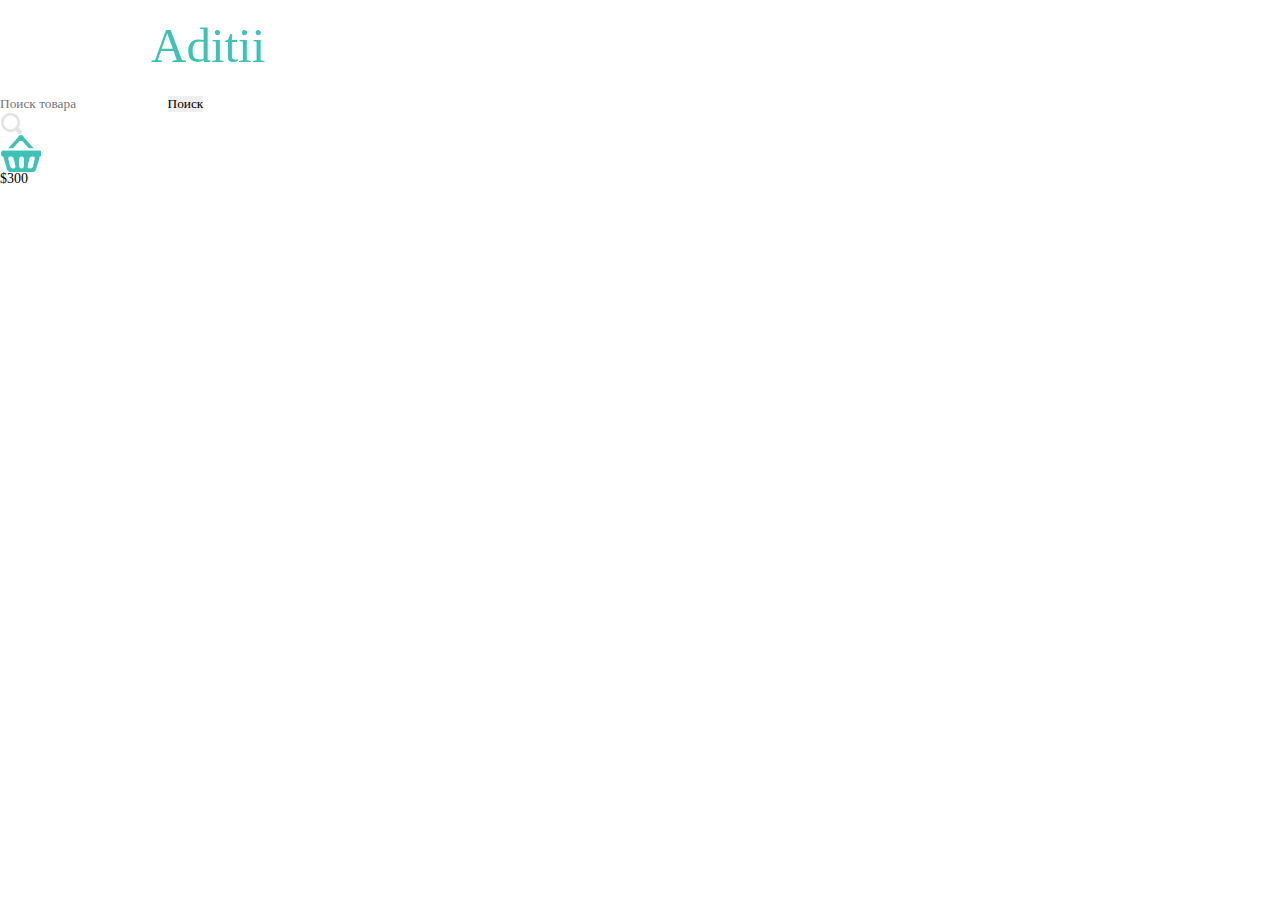
==== index.html @ f2e685dd "add cr" ====
<!DOCTYPE html>
<html lang="ru">
<head>
    <meta charset="UTF-8">
    <meta http-equiv="X-UA-Compatible" content="IE=edge">
    <meta name="viewport" content="width=device-width, initial-scale=1.0">
    <link rel="stylesheet" href="./css/zeroing-style.css">
    <link rel="stylesheet" href="./css/style.css">
    <title>Работа 1</title>
</head>
<body>
<header class="header">
    <!-- Почитай про БЭМ -->
    <!-- Файлы называй с маленькой буквы и никогда не используй пробелы -->
  <div class="content">

    <div class="text">
      <p>Aditii</p>
    </div>

    <div class="search__field">
       <form action="" method="get">
         <input name="s" placeholder="Поиск товара" type="search">
         <button type="submit">Поиск</button>
       </form>
    </div>

    <div class="img__magnifier">
      <img src="img/Shape%201@1X.png" alt="Лупа поиска">
    </div>

    <div class="img__basket">
      <img src="img/Shape%202@1X.png" alt="Корзинка">
    </div>

    <div class="text__prices">
      <p>$300</p>
    </div>

  </div>

</header>

</body>
</html>
---- css/zeroing-style.css ----
/*Обнуление*/
*{
	padding: 0;
	margin: 0;
	border: 0;
}
*,*:before,*:after{
	-moz-box-sizing: border-box;
	-webkit-box-sizing: border-box;
	box-sizing: border-box;
}
:focus,:active{outline: none;}
a:focus,a:active{outline: none;}

nav,footer,header,aside{display: block;}

html,body{
	height: 100%;
	width: 100%;
	font-size: 100%;
	line-height: 1;
	font-size: 14px;
	-ms-text-size-adjust: 100%;
	-moz-text-size-adjust: 100%;
	-webkit-text-size-adjust: 100%;
}
input,button,textarea{font-family:inherit;}

input::-ms-clear{display: none;}
button{cursor: pointer;}
button::-moz-focus-inner {padding:0;border:0;}
a, a:visited{text-decoration: none;}
a:hover{text-decoration: none;}
ul li{list-style: none;}
img{vertical-align: top;}

h1,h2,h3,h4,h5,h6{font-size:inherit;font-weight: 400;}
/*--------------------*/

.bigred{
	font-size: 20px;
	color: red;
}
---- css/style.css ----
/* Отступы не равномерные сделай что все было одинаковое */

@font-face { /* Шрифты выносят в отдел */
	font-family: 'TimesNewRomanPSMT';
	src: url('../fonts/times.eot');
	src: local('☺'), url('../fonts/times.woff') format('woff'), url('../fonts/times.ttf') format('truetype'), url('../fonts/times.svg') format('svg');
	font-weight: normal;
	font-style: normal;
}
body{
display: flex; /* Зачем тебе это */
background-color: #fff;
max-width: 1280px 1892px; /* Неправильно используешь это свойство */
font-family: serif;
}
.header{
    max-width: 1312px 85px; /* Неправильно используешь это свойство */
}
.content{

}
.text{
    opacity:1; /* Зачем тебе это свойство */
    color:#3CC3B5;
    font-family:Lobster1.4,AdobeInvisFont,MyriadPro-Regular;  /* Что это за шрифты */
    font-size:49px;
    align:left; /* Нет такого свойста */
    margin-left: 151px;
    margin-top: 21px;
}
.search__field{
    opacity:1;  /* Зачем тебе это свойство */
background-color:#FFFFFF;  /* #FFFFFF можно сократить */
margin-left 170px;  /* нет двоеточия */
margin-top: 26px;
width: 435px;
header: 32px; /* нет такого свойства */
stroke: panel 2px; /* нет такого свойства */
}
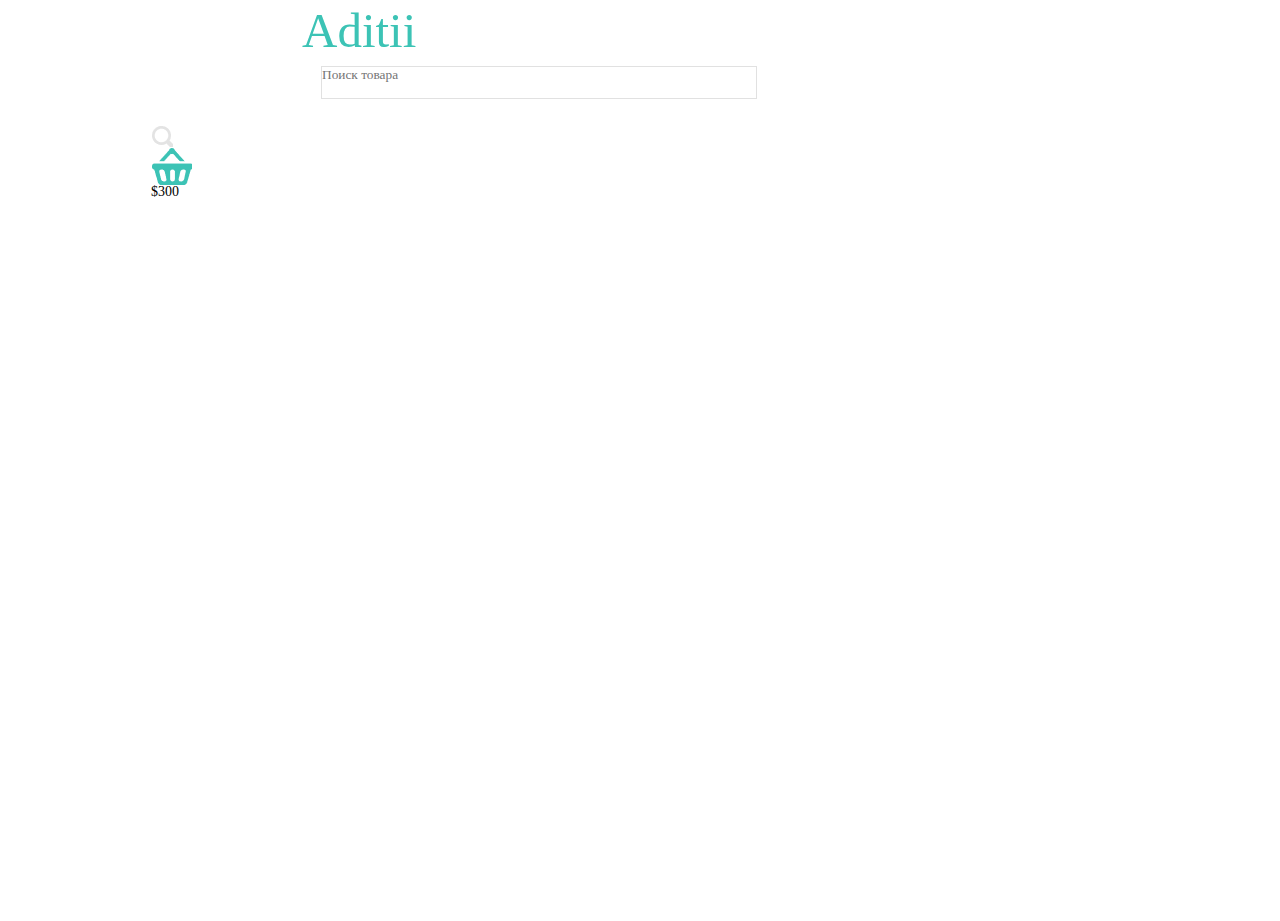
==== commit 10121d7e: "Add files via upload" ====
--- a/index.html
+++ b/index.html
@@ -10,8 +10,6 @@
 </head>
 <body>
 <header class="header">
-    <!-- Почитай про БЭМ -->
-    <!-- Файлы называй с маленькой буквы и никогда не используй пробелы -->
   <div class="content">
 
     <div class="text">
@@ -21,7 +19,7 @@
     <div class="search__field">
        <form action="" method="get">
          <input name="s" placeholder="Поиск товара" type="search">
-         <button type="submit">Поиск</button>
+     
        </form>
     </div>
 
--- a/css/style.css
+++ b/css/style.css
@@ -1,40 +1,37 @@
-
-/* Отступы не равномерные сделай что все было одинаковое */
-
-@font-face { /* Шрифты выносят в отдел */
-	font-family: 'TimesNewRomanPSMT';
-	src: url('../fonts/times.eot');
-	src: local('☺'), url('../fonts/times.woff') format('woff'), url('../fonts/times.ttf') format('truetype'), url('../fonts/times.svg') format('svg');
-	font-weight: normal;
-	font-style: normal;
-}
 body{
-display: flex; /* Зачем тебе это */
-background-color: #fff;
-max-width: 1280px 1892px; /* Неправильно используешь это свойство */
-font-family: serif;
+    font-family: "Times New Roman", Times, Baskerville, Georgia, serif;
+    background-color: #fff;
 }
 .header{
-    max-width: 1312px 85px; /* Неправильно используешь это свойство */
+    width: 1280px;
+    height: 84px;
+    background-color: #ffffff;
+} 
+.content{ 
+    margin: 21px 151px;
 }
-.content{
+.text{
+    font-family: 'Lobster 1 . 4';
+    font-size: 49px;
+    line-height: 19px;
+    font-weight: 400;
+    color: #3cc3b5;
+    margin: 21px 151px;
 
 }
-.text{
-    opacity:1; /* Зачем тебе это свойство */
-    color:#3CC3B5;
-    font-family:Lobster1.4,AdobeInvisFont,MyriadPro-Regular;  /* Что это за шрифты */
-    font-size:49px;
-    align:left; /* Нет такого свойста */
-    margin-left: 151px;
-    margin-top: 21px;
+.search__field{
+    width: 436px;
+    height: 33px;
+    background-color: #ffffff;
+    border: 1px solid #e1e1e1;
+    margin: 26px 170px;
 }
-.search__field{
-    opacity:1;  /* Зачем тебе это свойство */
-background-color:#FFFFFF;  /* #FFFFFF можно сократить */
-margin-left 170px;  /* нет двоеточия */
-margin-top: 26px;
-width: 435px;
-header: 32px; /* нет такого свойства */
-stroke: panel 2px; /* нет такого свойства */
+.img__magnifier{
+
 }
+.img__basket{
+
+}
+.text__prices{
+
+}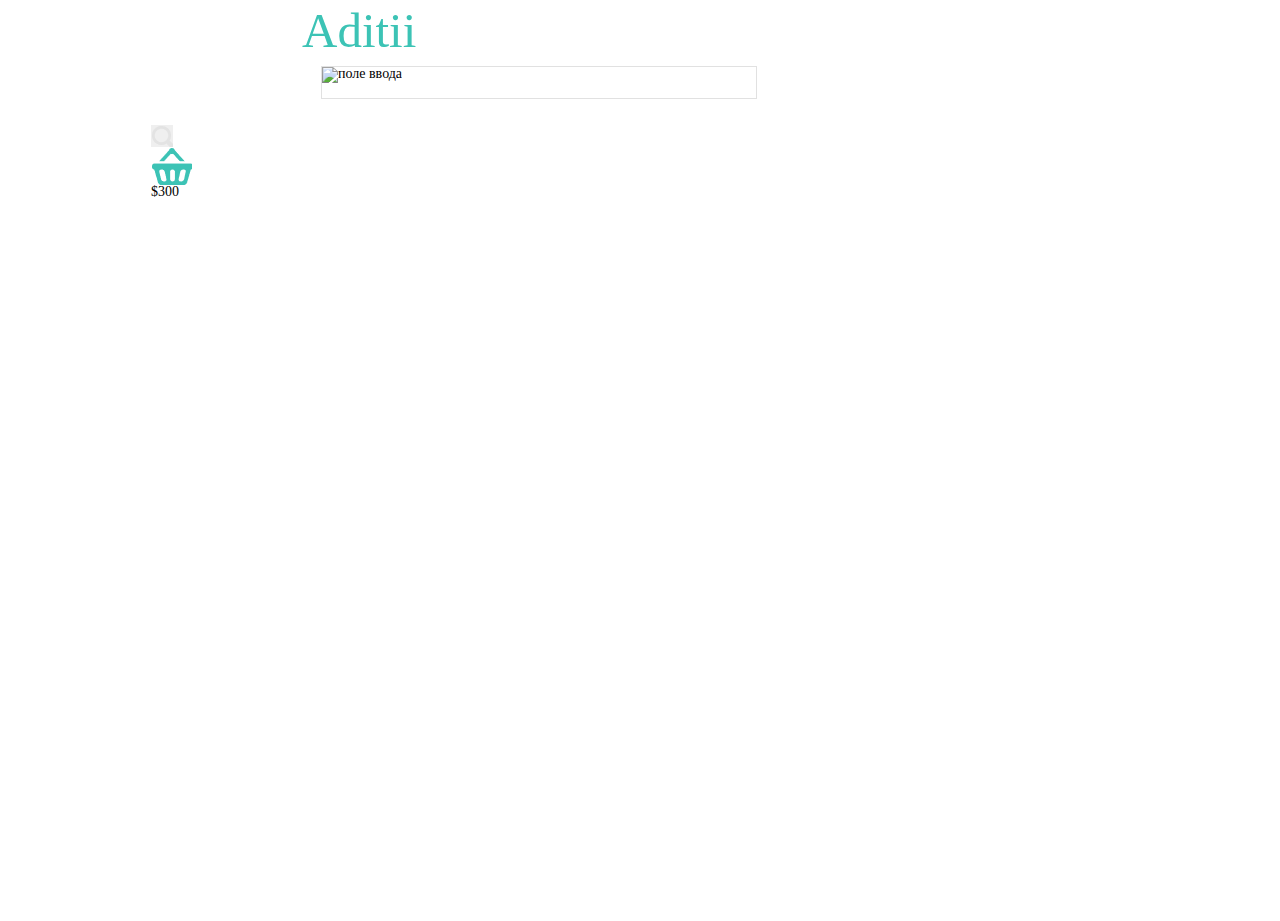
==== commit a629a3bd: "Update index.html" ====
--- a/index.html
+++ b/index.html
@@ -4,6 +4,8 @@
     <meta charset="UTF-8">
     <meta http-equiv="X-UA-Compatible" content="IE=edge">
     <meta name="viewport" content="width=device-width, initial-scale=1.0">
+    <link href="https://fonts.googleapis.com/css2?family=Lobster&display=swap" rel="stylesheet">
+    <link rel="stylesheet" href="./css/fonts.css">
     <link rel="stylesheet" href="./css/zeroing-style.css">
     <link rel="stylesheet" href="./css/style.css">
     <title>Работа 1</title>
@@ -17,14 +19,13 @@
     </div>
 
     <div class="search__field">
-       <form action="" method="get">
-         <input name="s" placeholder="Поиск товара" type="search">
-     
-       </form>
+      <img src="./img/rectangle_3_13.png" alt="поле ввода">
     </div>
 
     <div class="img__magnifier">
-      <img src="img/Shape%201@1X.png" alt="Лупа поиска">
+      <form>
+      <button type="submit"> <img src="img/Shape%201@1X.png" alt="Лупа поиск"></button>
+    </form>
     </div>
 
     <div class="img__basket">
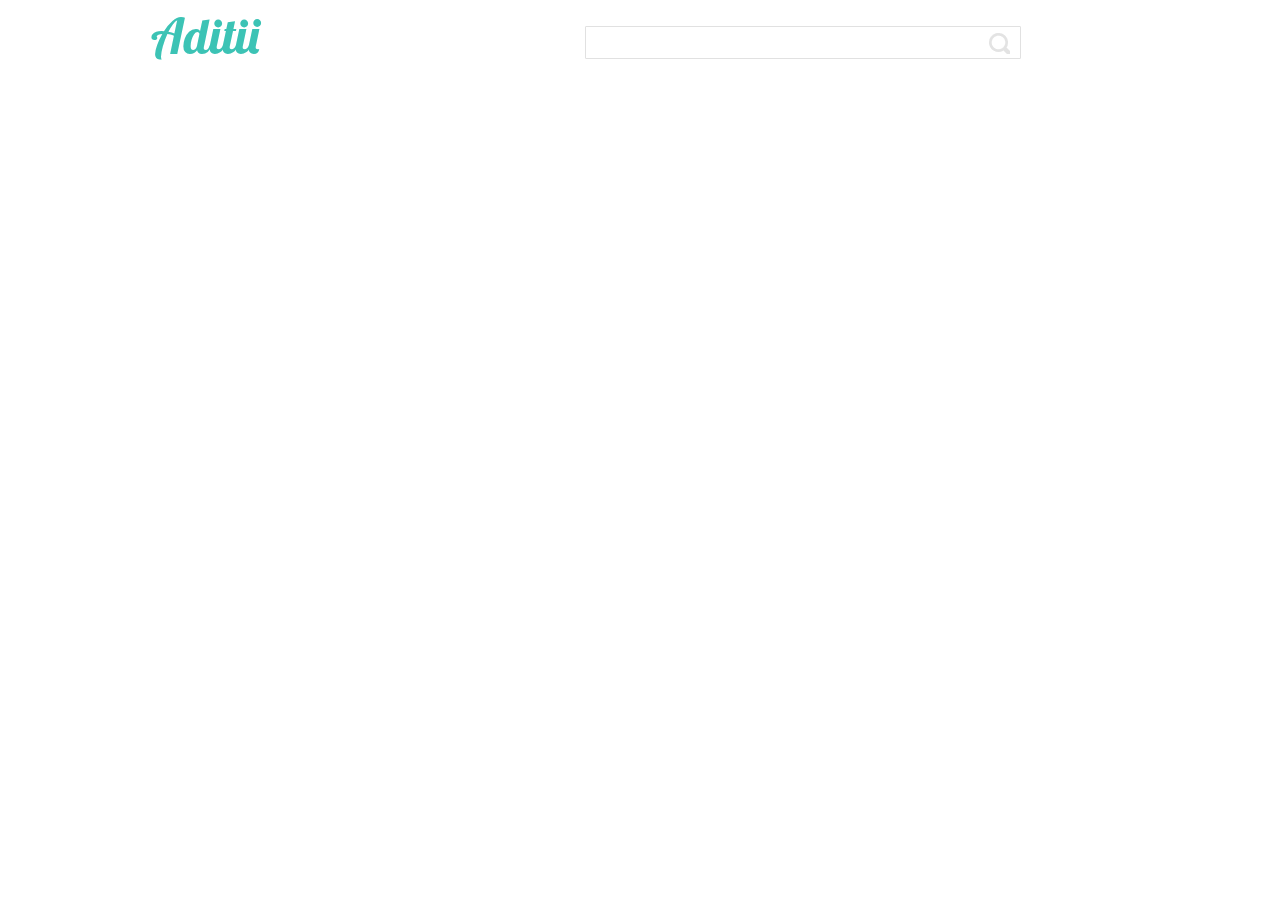
==== commit 0d3b8468: "Update index.html" ====
--- a/index.html
+++ b/index.html
@@ -4,6 +4,9 @@
     <meta charset="UTF-8">
     <meta http-equiv="X-UA-Compatible" content="IE=edge">
     <meta name="viewport" content="width=device-width, initial-scale=1.0">
+    <link rel = "preconnect" href = "https://fonts.googleapis.com">
+    <link rel = "preconnect" href = "https://fonts.gstatic.com" crossorigin>
+    <link href = "https: //fonts.googleapis.com/css2? family = Bebas + Neue & display = swap "rel =" stylesheet ">
     <link href="https://fonts.googleapis.com/css2?family=Lobster&display=swap" rel="stylesheet">
     <link rel="stylesheet" href="./css/fonts.css">
     <link rel="stylesheet" href="./css/zeroing-style.css">
@@ -23,8 +26,9 @@
     </div>
 
     <div class="img__magnifier">
-      <form>
-      <button type="submit"> <img src="img/Shape%201@1X.png" alt="Лупа поиск"></button>
+      <img src="./img/Shape 1@1X.png" alt="Поиск лупа">
+      <form class="position">
+      <button type="submit"></button>
     </form>
     </div>
 
--- a/css/fonts.css
+++ b/css/fonts.css
@@ -0,0 +1,14 @@
+@font-face {
+	font-family: 'Lobster 1 . 4';
+	src: url('../fonts/Lobster_1_4.eot');
+	src: local('☺'), url('../fonts/Lobster_1_4.woff') format('woff'), url('../fonts/Lobster_1_4.ttf') format('truetype'), url('../fonts/Lobster_1_4.svg') format('svg');
+	font-weight: normal;
+	font-style: normal;
+}
+@font-face {
+	font-family: 'Bebas Neue';
+	src: url('../fonts/BebasNeue-Regular/BebasNeue-Regular.eot');
+	src: local('☺'), url('../fonts/BebasNeue-Regular/BebasNeue-Regular.woff') format('woff'), url('../fonts/BebasNeue-Regular/BebasNeue-Regular.ttf') format('truetype'), url('../fonts/BebasNeue-Regular/BebasNeue-Regular.svg') format('svg');
+	font-weight: normal;
+	font-style: normal;
+}
--- a/css/style.css
+++ b/css/style.css
@@ -3,35 +3,53 @@
     background-color: #fff;
 }
 .header{
-    width: 1280px;
-    height: 84px;
+    width: 100%;
+    height: 100vh;
+    display: flex;
+    flex-direction: column;
     background-color: #ffffff;
 } 
 .content{ 
-    margin: 21px 151px;
+    display: flex;
+    max-width: 981px;
 }
 .text{
-    font-family: 'Lobster 1 . 4';
+    font-family: 'Lobster', cursive;
     font-size: 49px;
     line-height: 19px;
     font-weight: 400;
     color: #3cc3b5;
-    margin: 21px 151px;
-
+    margin: 26px 170px 20px 151px;
 }
 .search__field{
     width: 436px;
     height: 33px;
     background-color: #ffffff;
-    border: 1px solid #e1e1e1;
-    margin: 26px 170px;
+    margin: 26px 156px 25px ;
 }
 .img__magnifier{
-
+    width: 22px;
+    height: 22px;
+    position: relative;
+    top: 32px;
+    left: -189px;
+}
+.position{
+    margin: -20px 7px;
+    border-radius: 5px;
+    cursor: pointer;
+    
 }
 .img__basket{
-
+    width: 41px;
+    height: 37px;
+    margin: 21px 17px 26px 156px;
 }
 .text__prices{
-
-}+    font-family: Bebas Neue;
+    font-size: 33px;
+    line-height: 19px;
+    font-weight: 400;
+    color: #a1a1a1;
+    margin: 35px 149px 0px 0px;
+}
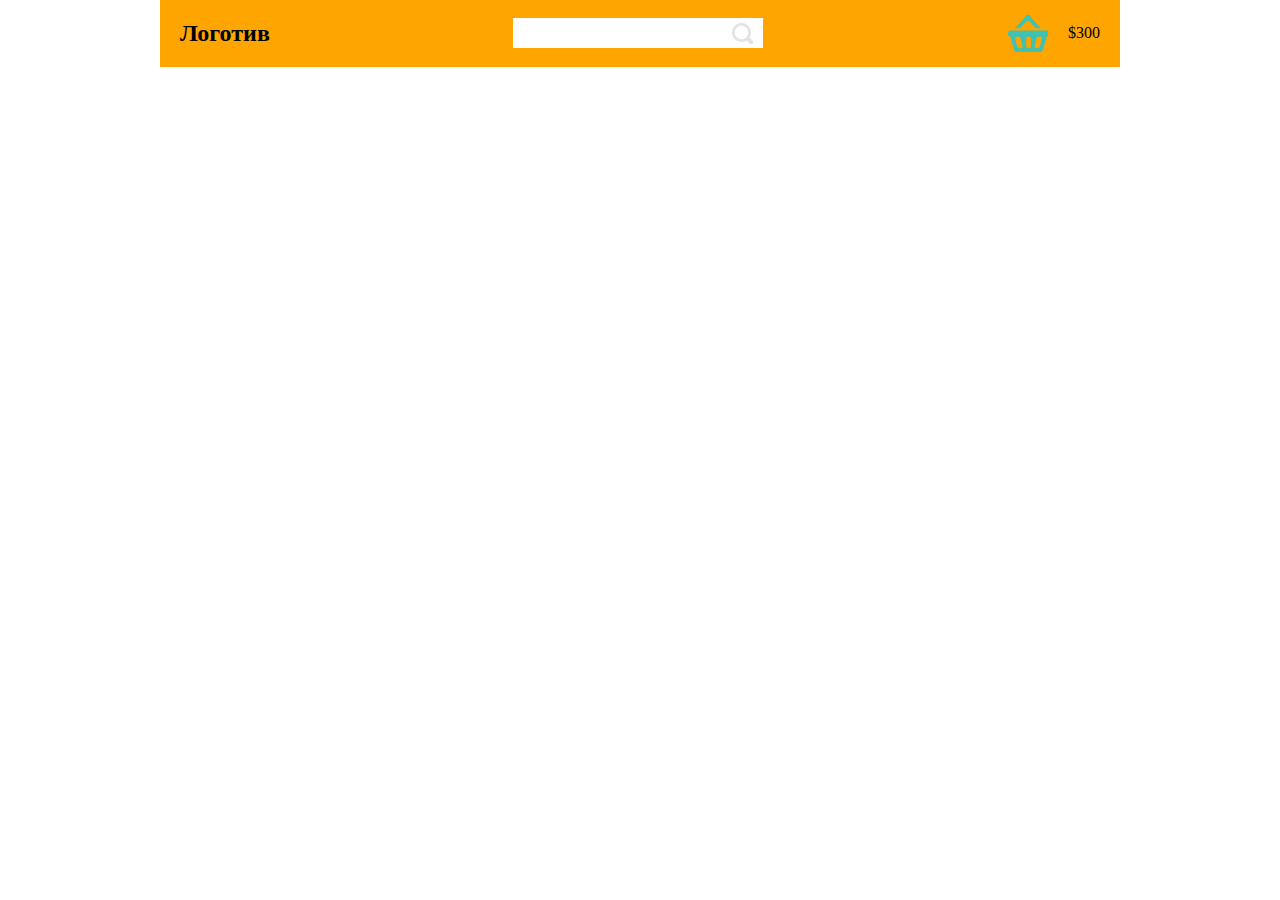
==== commit 8175b7a3: "look how work master" ====
--- a/index.html
+++ b/index.html
@@ -1,48 +1,24 @@
 <!DOCTYPE html>
 <html lang="ru">
-<head>
-    <meta charset="UTF-8">
-    <meta http-equiv="X-UA-Compatible" content="IE=edge">
-    <meta name="viewport" content="width=device-width, initial-scale=1.0">
-    <link rel = "preconnect" href = "https://fonts.googleapis.com">
-    <link rel = "preconnect" href = "https://fonts.gstatic.com" crossorigin>
-    <link href = "https: //fonts.googleapis.com/css2? family = Bebas + Neue & display = swap "rel =" stylesheet ">
-    <link href="https://fonts.googleapis.com/css2?family=Lobster&display=swap" rel="stylesheet">
-    <link rel="stylesheet" href="./css/fonts.css">
-    <link rel="stylesheet" href="./css/zeroing-style.css">
-    <link rel="stylesheet" href="./css/style.css">
-    <title>Работа 1</title>
-</head>
-<body>
-<header class="header">
-  <div class="content">
-
-    <div class="text">
-      <p>Aditii</p>
-    </div>
-
-    <div class="search__field">
-      <img src="./img/rectangle_3_13.png" alt="поле ввода">
-    </div>
-
-    <div class="img__magnifier">
-      <img src="./img/Shape 1@1X.png" alt="Поиск лупа">
-      <form class="position">
-      <button type="submit"></button>
-    </form>
-    </div>
-
-    <div class="img__basket">
-      <img src="img/Shape%202@1X.png" alt="Корзинка">
-    </div>
-
-    <div class="text__prices">
-      <p>$300</p>
-    </div>
-
-  </div>
-
-</header>
-
-</body>
+    <head>
+        <meta charset="UTF-8">
+        <meta http-equiv="X-UA-Compatible" content="IE=edge">
+        <meta name="viewport" content="width=device-width, initial-scale=1.0">
+        <link rel="stylesheet" href="./css/fonts.css">
+        <link rel="stylesheet" href="./css/style.css">
+        <title>Работа 1</title>
+    </head>
+    <body>
+        <header class="header">
+            <h2>Логотив</h2>
+            <div class="header__input-container">
+                <input type="text" class="header__input">
+                <img src="./img/search.png" alt="search" class="header__loupe">
+            </div>
+            <div class="header__order-container">
+                <img src="./img/order.png" alt="order" class="header__order">
+                <p class="header__price">$300</p>
+            </div>
+        </header>
+    </body>
 </html>
--- a/css/style.css
+++ b/css/style.css
@@ -1,55 +1,47 @@
-body{
-    font-family: "Times New Roman", Times, Baskerville, Georgia, serif;
-    background-color: #fff;
+body, html {
+    margin: 0;
+    padding: 0;
 }
-.header{
-    width: 100%;
-    height: 100vh;
+.header {
     display: flex;
-    flex-direction: column;
-    background-color: #ffffff;
-} 
-.content{ 
+    justify-content: space-between;
+    align-items: center;
+
+    max-width: 920px;
+    margin: 0 auto;
+    padding: 0 20px;
+
+    background-color: orange;
+}
+
+.header__input-container {
+    position: relative;
+    height: 30px;
+}
+
+.header__input {
+    width: 250px;
+    height: 30px;
+    padding: 0;
+    border: none;
+    outline: none;
+}
+
+.header__loupe {
+    position: absolute;
+    right: 10px;
+    top: 4px;
+}
+
+.header__order-container {
     display: flex;
-    max-width: 981px;
+    align-items: center;
 }
-.text{
-    font-family: 'Lobster', cursive;
-    font-size: 49px;
-    line-height: 19px;
-    font-weight: 400;
-    color: #3cc3b5;
-    margin: 26px 170px 20px 151px;
+
+.header__order {
+    margin-right: 20px;
 }
-.search__field{
-    width: 436px;
-    height: 33px;
-    background-color: #ffffff;
-    margin: 26px 156px 25px ;
+
+.header__price {
+    margin: 0;
 }
-.img__magnifier{
-    width: 22px;
-    height: 22px;
-    position: relative;
-    top: 32px;
-    left: -189px;
-}
-.position{
-    margin: -20px 7px;
-    border-radius: 5px;
-    cursor: pointer;
-    
-}
-.img__basket{
-    width: 41px;
-    height: 37px;
-    margin: 21px 17px 26px 156px;
-}
-.text__prices{
-    font-family: Bebas Neue;
-    font-size: 33px;
-    line-height: 19px;
-    font-weight: 400;
-    color: #a1a1a1;
-    margin: 35px 149px 0px 0px;
-}
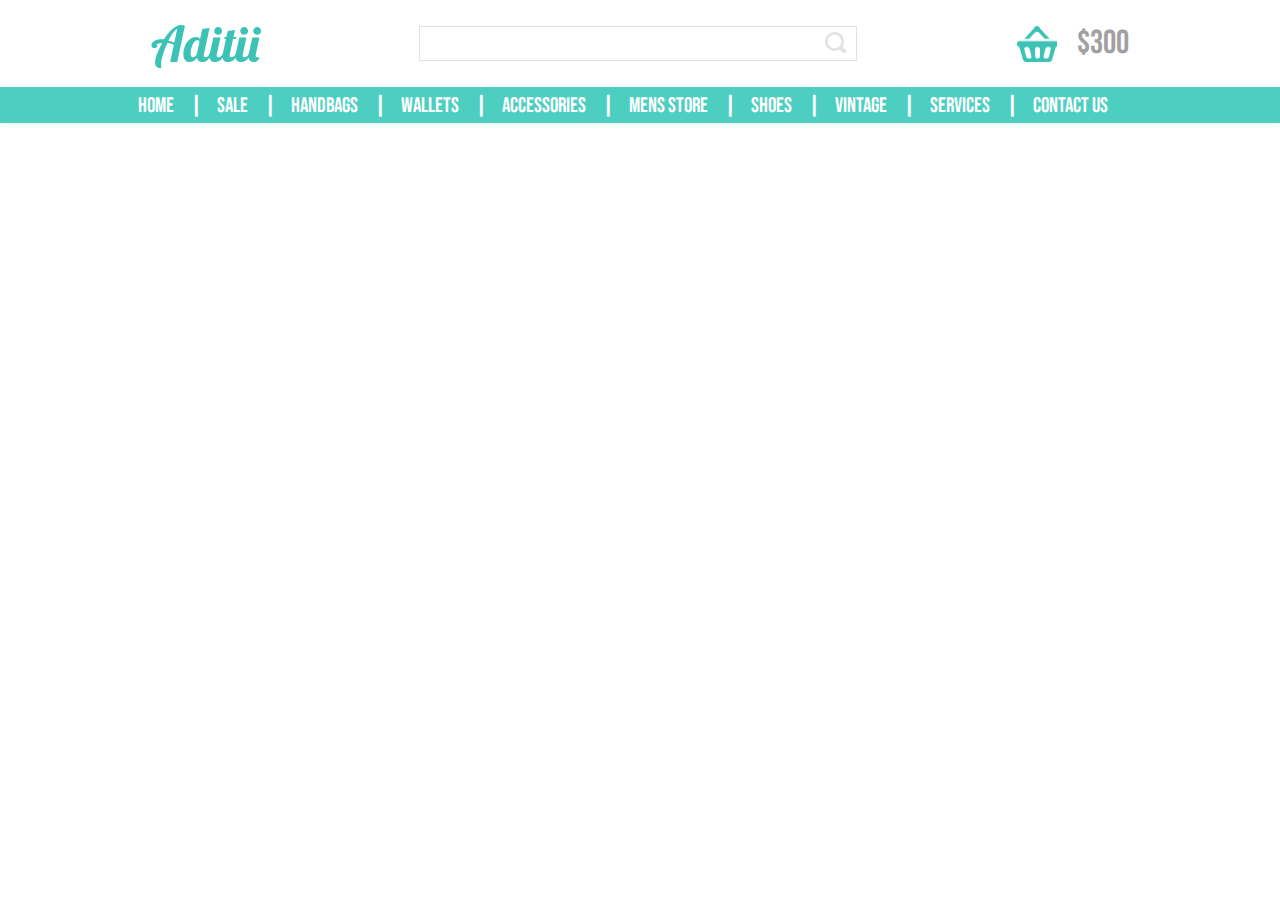
==== commit ac12cac2: "Update index.html" ====
--- a/index.html
+++ b/index.html
@@ -9,8 +9,9 @@
         <title>Работа 1</title>
     </head>
     <body>
+        
         <header class="header">
-            <h2>Логотив</h2>
+            <span class="text">Aditii</span>
             <div class="header__input-container">
                 <input type="text" class="header__input">
                 <img src="./img/search.png" alt="search" class="header__loupe">
@@ -20,5 +21,40 @@
                 <p class="header__price">$300</p>
             </div>
         </header>
+
+    <div class="nav-bar">
+        <div class="nav-bar__menu">
+
+            <a class="nav-bar__menu__but-sty" href="" style="text-decoration: none">HOME</a>
+            <span class="nav-bar__menu__ind-set">|</span>
+
+            <a class="nav-bar__menu__but-sty"  href="" style="text-decoration: none">SALE</a>
+            <span class="nav-bar__menu__ind-set">|</span>
+
+            <a class="nav-bar__menu__but-sty" href="" style="text-decoration: none">Handbags</a>
+            <span class="nav-bar__menu__ind-set">|</span>
+
+            <a class="nav-bar__menu__but-sty" href="" style="text-decoration: none">Wallets</a>
+            <span class="nav-bar__menu__ind-set">|</span>
+
+            <a class="nav-bar__menu__but-sty"  href="" style="text-decoration: none">Accessories</a>
+            <span class="nav-bar__menu__ind-set">|</span>
+
+            <a class="nav-bar__menu__but-sty"  href="" style="text-decoration: none">Mens Store</a>
+            <span class="nav-bar__menu__ind-set">|</span>
+
+            <a class="nav-bar__menu__but-sty"  href="" style="text-decoration: none">Shoes</a>
+            <span class="nav-bar__menu__ind-set">|</span>
+
+            <a class="nav-bar__menu__but-sty"  href="" style="text-decoration: none">Vintage</a>
+            <span class="nav-bar__menu__ind-set">|</span>
+
+            <a class="nav-bar__menu__but-sty" href="" style="text-decoration: none">Services</a>
+            <span class="nav-bar__menu__ind-set">|</span>
+
+            <a class="nav-bar__menu__but-sty" href="" style="text-decoration: none">Contact us</a>
+        </div>
+
+    </div>
     </body>
 </html>
--- a/css/fonts.css
+++ b/css/fonts.css
@@ -0,0 +1,15 @@
+@font-face {
+	font-family: 'Lobster_1_4';
+	src: url('../fonts/lobster_1_4/Lobster_1_4.eot');
+	src: local('☺'), url('../fonts/lobster_1_4/Lobster_1_4.woff') format('woff'), url('../fonts/lobster_1_4/Lobster_1_4.ttf') format('truetype'), url('../fonts/lobster_1_4/Lobster_1_4.svg') format('svg');
+	font-weight: normal;
+	font-style: normal;
+}
+@font-face {
+	font-family: 'Bebas Neue';
+	src: url('../fonts/bebasneue-regular/BebasNeue-Regular.eot');
+	src: local('☺'), url('../fonts/bebasneue-regular/BebasNeue-Regular.woff') format('woff'), url('../fonts/bebasneue-regular/BebasNeue-Regular.ttf') format('truetype'), url('../fonts/bebasneue-regular/BebasNeue-Regular.svg') format('svg');
+	font-weight: normal;
+	font-style: normal;
+}
+
--- a/css/style.css
+++ b/css/style.css
@@ -1,22 +1,32 @@
 body, html {
     margin: 0;
     padding: 0;
+    max-width: 1280px;
+    max-height: 1892px;
 }
 .header {
     display: flex;
     justify-content: space-between;
     align-items: center;
-
-    max-width: 920px;
+    max-width: 1280px;
     margin: 0 auto;
-    padding: 0 20px;
-
-    background-color: orange;
+    padding: 0 151px; 
+}
+.text{
+    font-family: 'Lobster_1_4';
+    font-size: 49px;
+    line-height: 19px;
+    font-weight: 400;
+    color: #3cc3b5;
 }
 
 .header__input-container {
     position: relative;
-    height: 30px;
+    width: 436px;
+    height: 33px;
+    background-color: #ffffff;
+    border: 1px solid #e1e1e1;
+    margin: 26px;
 }
 
 .header__input {
@@ -25,6 +35,7 @@
     padding: 0;
     border: none;
     outline: none;
+    
 }
 
 .header__loupe {
@@ -40,8 +51,42 @@
 
 .header__order {
     margin-right: 20px;
+    width: 41px;
+    height: 37px;
 }
 
 .header__price {
     margin: 0;
+    font-family: 'Bebas Neue';
+    font-size: 33px;
+    line-height: 19px;
+    font-weight: 400;
+    color: #a1a1a1;
 }
+.nav-bar{
+    display: flex;
+    justify-content: space-between;
+    max-width: 1280px;
+    height: 36px;
+    margin: 0 auto;
+    padding: 0px 0px 0px 85px; 
+    background-color: #4ccfc1;
+    box-shadow: 0px 1px 3px 0px rgba(0,0,0,0.07);  
+}
+.nav-bar__menu{
+    font-family: 'Bebas Neue';
+    font-size: 21px;
+    line-height: 19px;
+    font-weight: 400;
+    color: #ffffff;
+    margin: 9px ;
+    padding: 0px 44px;
+}
+.nav-bar__menu__ind-set{
+    padding: 0px 13.5px;
+    font-weight: bold;
+}
+.nav-bar__menu__but-sty{
+    color: #ffffff;
+}
+
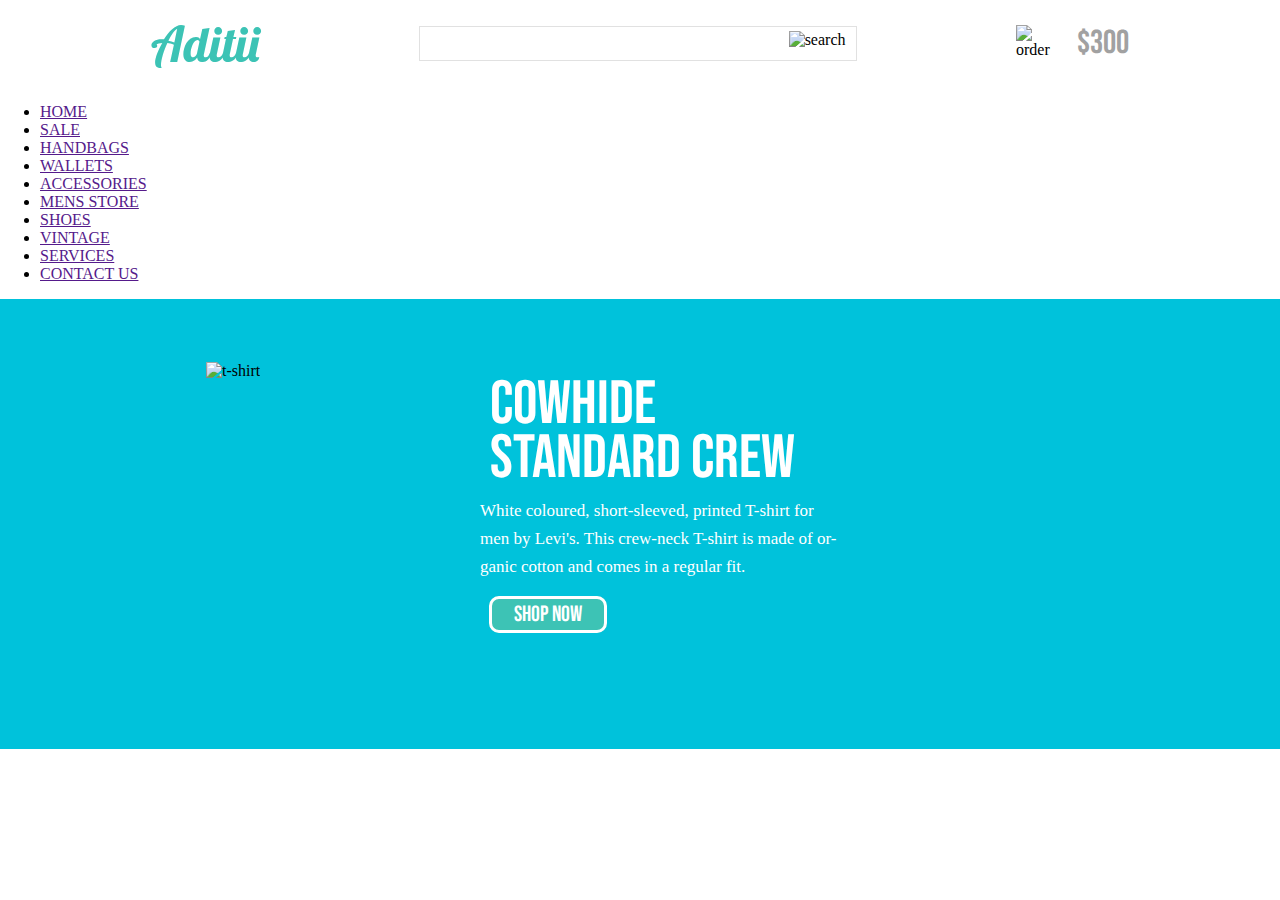
==== commit dfe6ccf9: "Update index.html" ====
--- a/index.html
+++ b/index.html
@@ -4,6 +4,7 @@
         <meta charset="UTF-8">
         <meta http-equiv="X-UA-Compatible" content="IE=edge">
         <meta name="viewport" content="width=device-width, initial-scale=1.0">
+        <link href = "https: //fonts.googleapis.com/css2? family = Open + Sans + Condensed: wght @ 300 & display = swap "rel =" stylesheet ">
         <link rel="stylesheet" href="./css/fonts.css">
         <link rel="stylesheet" href="./css/style.css">
         <title>Работа 1</title>
@@ -14,47 +15,46 @@
             <span class="text">Aditii</span>
             <div class="header__input-container">
                 <input type="text" class="header__input">
-                <img src="./img/search.png" alt="search" class="header__loupe">
+                <img src="./img/icons/search.png" alt="search" class="header__loupe">
             </div>
             <div class="header__order-container">
-                <img src="./img/order.png" alt="order" class="header__order">
+                <img src="./img/icons/order.png" alt="order" class="header__order">
                 <p class="header__price">$300</p>
             </div>
         </header>
 
-    <div class="nav-bar">
-        <div class="nav-bar__menu">
+        <ul class="menu">
+            <li><a href="">HOME</a></li>
+            <li><a href="">SALE</a></li>
+            <li><a href="">HANDBAGS</a></li>
+            <li><a href="">WALLETS</a></li>
+            <li><a href="">ACCESSORIES</a></li>
+            <li><a href="">MENS STORE</a></li>
+            <li><a href="">SHOES</a></li>
+            <li><a href="">VINTAGE</a></li>
+            <li><a href="">SERVICES</a></li>
+            <li><a href="">CONTACT US</a></li>
+        </ul>
+        
 
-            <a class="nav-bar__menu__but-sty" href="" style="text-decoration: none">HOME</a>
-            <span class="nav-bar__menu__ind-set">|</span>
-
-            <a class="nav-bar__menu__but-sty"  href="" style="text-decoration: none">SALE</a>
-            <span class="nav-bar__menu__ind-set">|</span>
-
-            <a class="nav-bar__menu__but-sty" href="" style="text-decoration: none">Handbags</a>
-            <span class="nav-bar__menu__ind-set">|</span>
-
-            <a class="nav-bar__menu__but-sty" href="" style="text-decoration: none">Wallets</a>
-            <span class="nav-bar__menu__ind-set">|</span>
-
-            <a class="nav-bar__menu__but-sty"  href="" style="text-decoration: none">Accessories</a>
-            <span class="nav-bar__menu__ind-set">|</span>
-
-            <a class="nav-bar__menu__but-sty"  href="" style="text-decoration: none">Mens Store</a>
-            <span class="nav-bar__menu__ind-set">|</span>
-
-            <a class="nav-bar__menu__but-sty"  href="" style="text-decoration: none">Shoes</a>
-            <span class="nav-bar__menu__ind-set">|</span>
-
-            <a class="nav-bar__menu__but-sty"  href="" style="text-decoration: none">Vintage</a>
-            <span class="nav-bar__menu__ind-set">|</span>
-
-            <a class="nav-bar__menu__but-sty" href="" style="text-decoration: none">Services</a>
-            <span class="nav-bar__menu__ind-set">|</span>
-
-            <a class="nav-bar__menu__but-sty" href="" style="text-decoration: none">Contact us</a>
+        <div class="block">
+        <div class="block__img__t-shirt">
+            <img src="../img/cen-con-imag/t-shirt.png" alt="t-shirt">
         </div>
-
+        <div class="block__text">
+            <span>Cowhide<br>Standard Crew</span>
+            
+        </div>
+        <div class="block__text2">
+            <p>White coloured, short-sleeved, printed T-shirt for <br>
+                 men by Levi's. This crew-neck T-shirt is made of or- <br>
+                  ganic cotton and comes in a regular fit.</p>
+        </div>
+            <div class="block__bot">
+                <a class="block__bot__color" href="" style="text-decoration: none">SHOP NOW</a>
+            </div>
     </div>
-    </body>
+  
+     </body>
 </html>
+ 
--- a/css/style.css
+++ b/css/style.css
@@ -1,8 +1,7 @@
 body, html {
-    margin: 0;
+    margin: auto;
     padding: 0;
     max-width: 1280px;
-    max-height: 1892px;
 }
 .header {
     display: flex;
@@ -63,30 +62,73 @@
     font-weight: 400;
     color: #a1a1a1;
 }
-.nav-bar{
+
+}
+.menu{
+    display: flex;
+    width: 1280px;
+    height: 36px;
+    box-shadow: 0px 1px 3px 0px rgba(0,0,0,0.07);
+    background-color: #4ccfc1;
+}
+.block{
     display: flex;
     justify-content: space-between;
+    align-items: center;
+    position: relative;
     max-width: 1280px;
-    height: 36px;
     margin: 0 auto;
-    padding: 0px 0px 0px 85px; 
-    background-color: #4ccfc1;
-    box-shadow: 0px 1px 3px 0px rgba(0,0,0,0.07);  
+    height: 450px;
+    padding-left: 206px;
+    background-image: url(../img/back-photo/bc-fon.png); 
+    background-color: #00c2db; 
 }
-.nav-bar__menu{
+.block__img__t-shirt{
+    width: 278px;
+    height: 325px; 
+}
+.block__text{
     font-family: 'Bebas Neue';
-    font-size: 21px;
+    font-size: 61px;
+    line-height: 54px;
+    font-weight: 400;
+    color: #ffffff; 
+    margin-bottom: 185px;
+}
+.block__text2{
+    font-family: 'Open Sans';
+    font-size: 17px;
+    line-height: 28px;
+    font-weight: 400;
+    color: #ffffff;
+    position: relative;
+    top: 15px;
+    right: 320px;
+}
+.block__bot{
+    font-family: 'Bebas Neue';
+    font-size: 22px;
     line-height: 19px;
     font-weight: 400;
-    color: #ffffff;
-    margin: 9px ;
-    padding: 0px 44px;
+    color: #fff;
+    position: relative;
+    z-index: 2;
+    top: 90px;
+    right: 673px;
 }
-.nav-bar__menu__ind-set{
-    padding: 0px 13.5px;
-    font-weight: bold;
+.block__bot__color{
+    border: 3px solid #ffffff;
+    border-width: 3px;
+    border-top-left-radius: 10px;
+    border-top-right-radius: 10px;
+    border-bottom-left-radius: 10px;
+    border-bottom-right-radius: 10px;
+    padding: 2px 22px;
+    background-color: #3dc3b5;
+    color: #ffffff; 
 }
-.nav-bar__menu__but-sty{
-    color: #ffffff;
-}
+  
+    
 
+    
+
